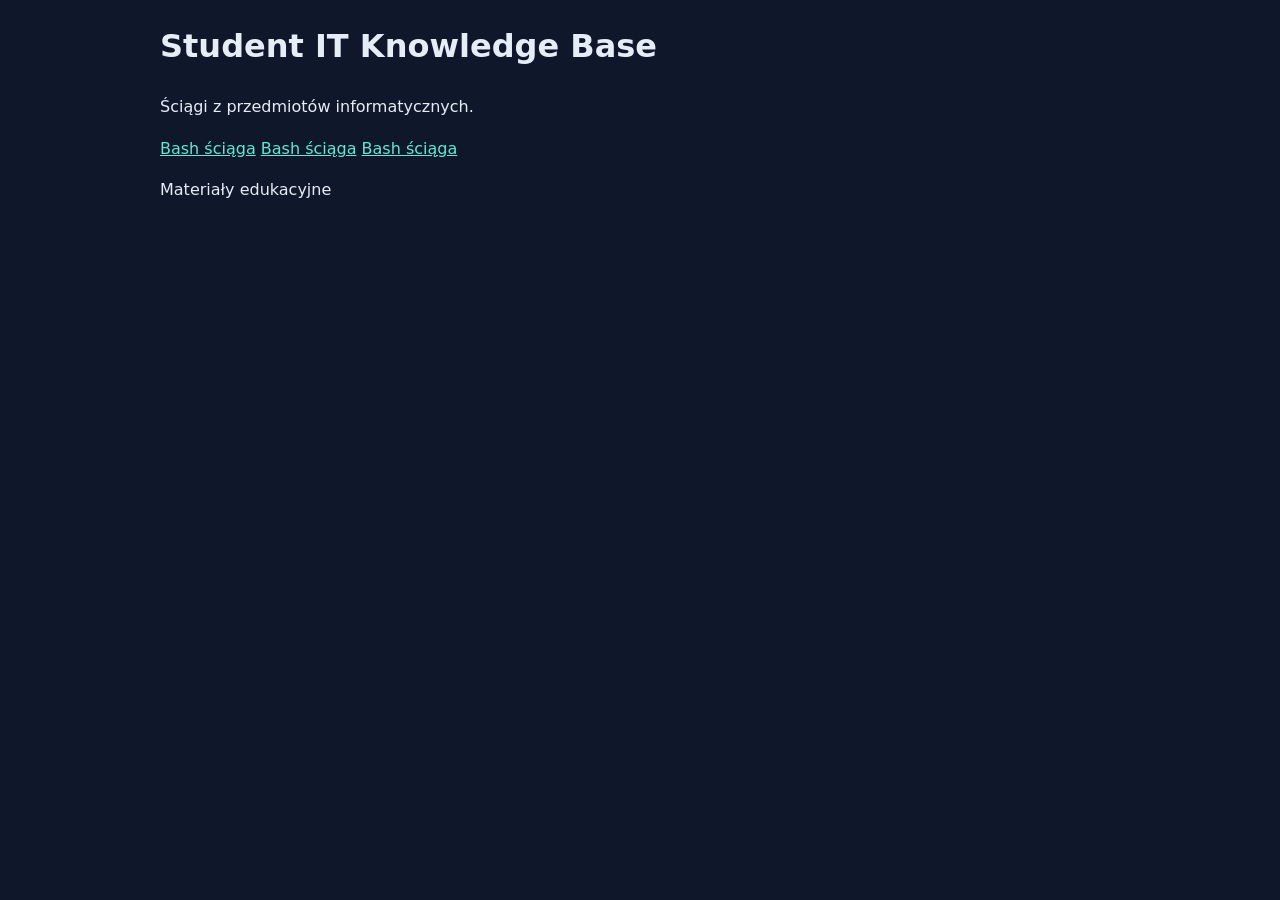
==== index.html @ ece1007e "main strona" ====
<!doctype html>
<html lang="pl">
<head>
  <meta charset="utf-8">
  <meta name="viewport" content="width=device-width, initial-scale=1">
  <link rel="stylesheet" href="styles.css">
  <title>Student IT Knowledge Base</title>
</head>
<body>
  <header>
    <h1>Student IT Knowledge Base</h1>
  </header>
  <main>
    <p>Ściągi z przedmiotów informatycznych.</p>
    <a href="pages/bash.html">Bash ściąga</a>
    <a href="pages/git.html">Bash ściąga</a>
    <a href="pages/dotnet-cli.html">Bash ściąga</a>
  </main>
  <footer>
    <p>Materiały edukacyjne</p>
  </footer>
</body>
</html>
---- styles.css ----
:root {
  --page: #0f172a;
  --surface: #172033;
  --text: #e5edf7;
  --muted: #a8b3c7;
  --accent: #5eead4;
  --line: #334155;
}

* { box-sizing: border-box; }

body {
  margin: 0;
  color: var(--text);
  background: var(--page);
  font-family: system-ui, sans-serif;
  line-height: 1.6;
}

header, main, footer {
  width: min(100% - 32px, 960px);
  margin-inline: auto;
}

a { color: var(--accent); }

a:focus-visible {
  outline: 3px solid var(--accent);
  outline-offset: 3px;
}
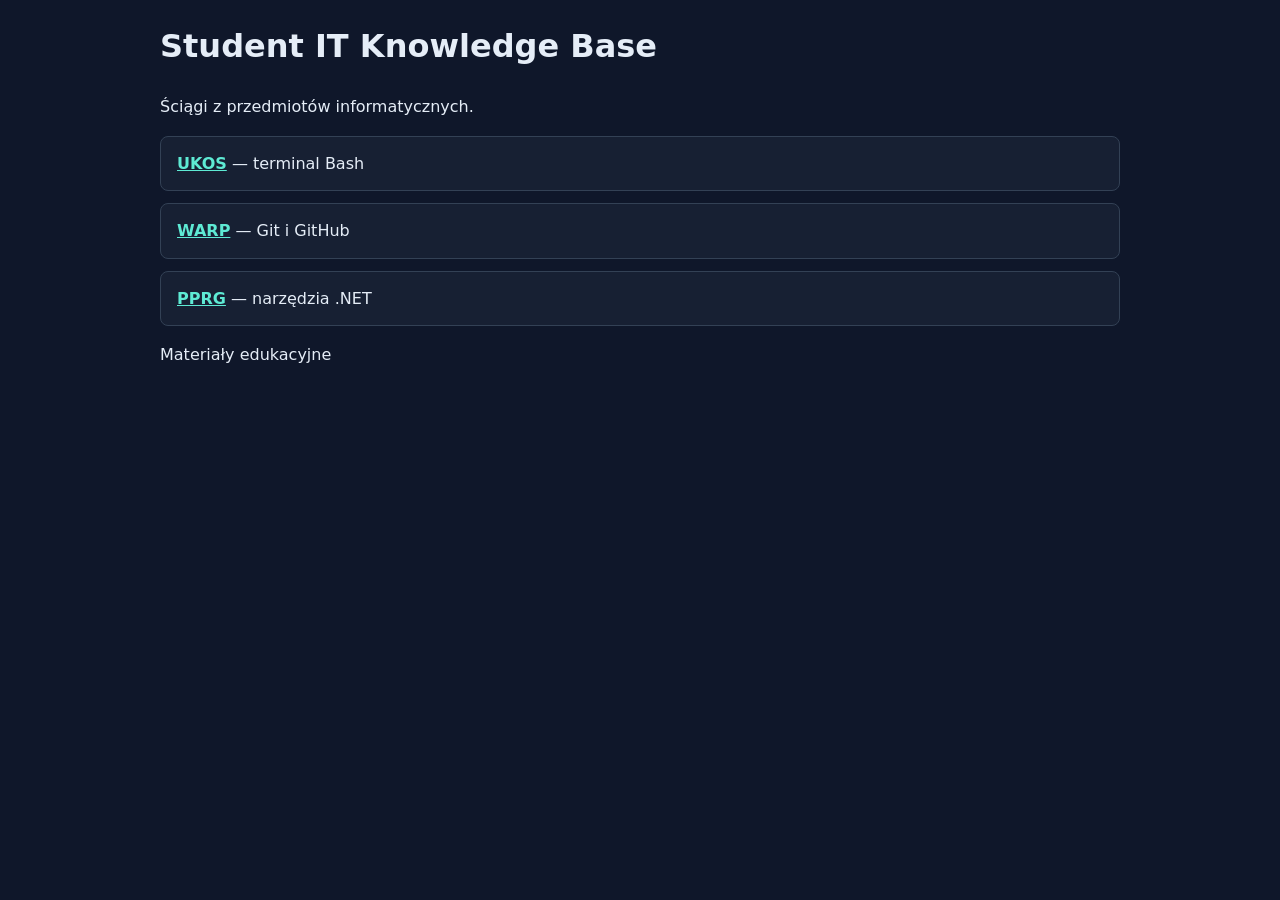
==== commit c7ae4a88: "cosie itd idk" ====
--- a/index.html
+++ b/index.html
@@ -12,9 +12,11 @@
   </header>
   <main>
     <p>Ściągi z przedmiotów informatycznych.</p>
-    <a href="pages/bash.html">Bash ściąga</a>
-    <a href="pages/git.html">Bash ściąga</a>
-    <a href="pages/dotnet-cli.html">Bash ściąga</a>
+    <ul class="topic-list">
+        <li><strong><a href="pages/bash.html">UKOS</a></strong> — terminal Bash</li>
+        <li><strong><a href="pages/git.html">WARP</a></strong> — Git i GitHub</li>
+        <li><strong><a href="pages/dotnet-cli.html">PPRG</a></strong> — narzędzia .NET</li>
+    </ul>
   </main>
   <footer>
     <p>Materiały edukacyjne</p>
--- a/styles.css
+++ b/styles.css
@@ -27,4 +27,46 @@
 a:focus-visible {
   outline: 3px solid var(--accent);
   outline-offset: 3px;
+}
+.topic-list {
+  display: grid;
+  gap: 12px;
+  padding: 0;
+  list-style: none;
+}
+
+.topic-list li {
+  padding: 14px 16px;
+  border: 1px solid var(--line);
+  border-radius: 8px;
+  background: var(--surface);
+}
+.table-scroll { overflow-x: auto; }
+
+.command-table {
+  width: 100%;
+  border-collapse: collapse;
+  background: var(--surface);
+}
+
+.command-table caption {
+  margin-bottom: 8px;
+  text-align: left;
+  font-weight: 700;
+}
+
+.command-table th,
+.command-table td {
+  padding: 12px 16px;
+  border-bottom: 1px solid var(--line);
+  text-align: left;
+}
+
+.command-table th { color: var(--accent); }
+
+.info-note {
+  padding: 16px;
+  border-left: 4px solid var(--accent);
+  border-radius: 0 8px 8px 0;
+  background: var(--surface);
 }
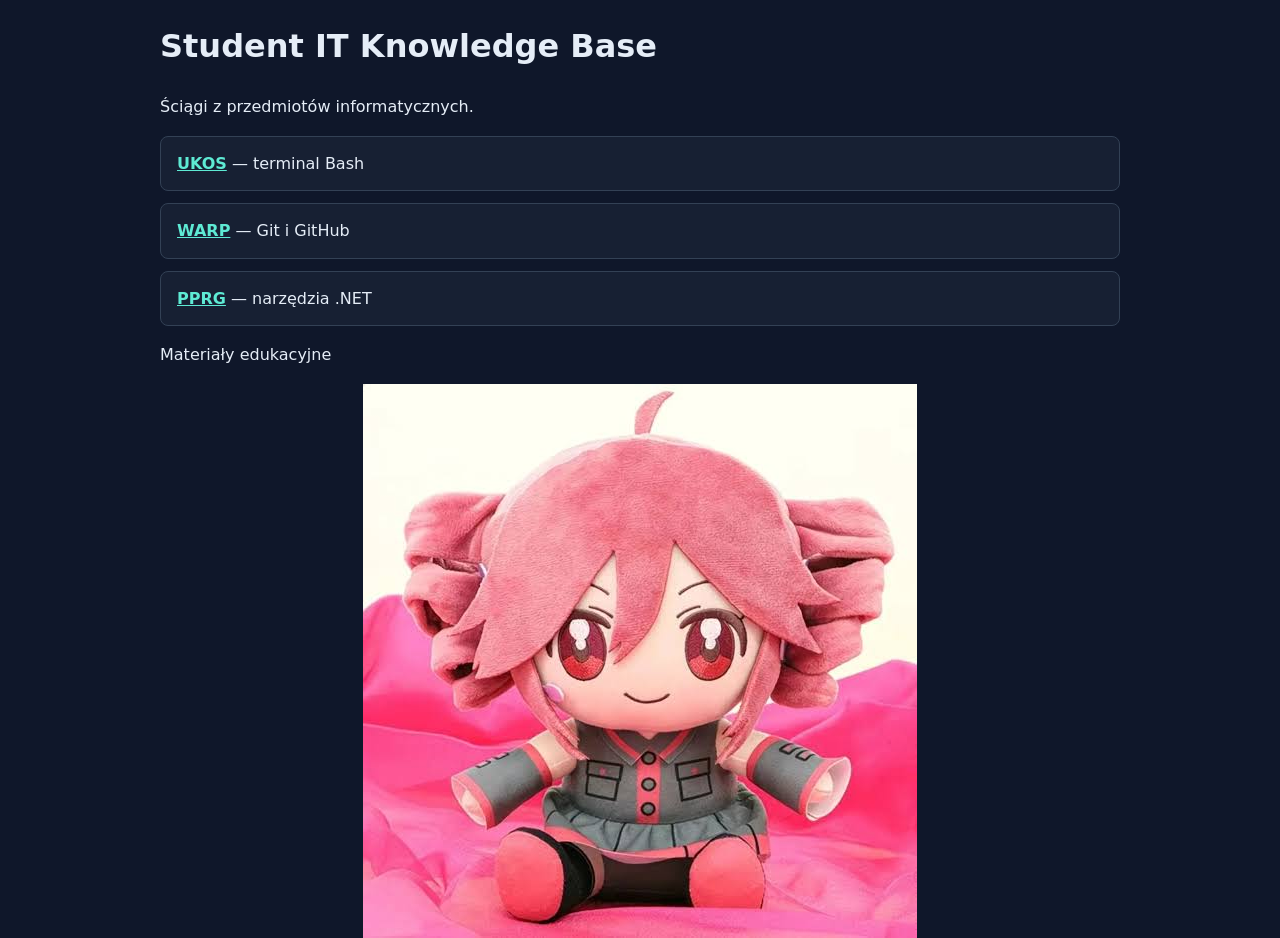
==== commit a202229f: "teto" ====
--- a/index.html
+++ b/index.html
@@ -20,6 +20,7 @@
   </main>
   <footer>
     <p>Materiały edukacyjne</p>
+    <img src="wazne.jpg" alt="Naukowcy wyjawiają hej" style="display:block; margin-left: auto; margin-right: auto">
   </footer>
 </body>
 </html>
--- a/styles.css
+++ b/styles.css
@@ -69,4 +69,9 @@
   border-left: 4px solid var(--accent);
   border-radius: 0 8px 8px 0;
   background: var(--surface);
+}
+.img{
+    display:block;
+        margin-left: auto;
+        margin-right: auto;
 }
